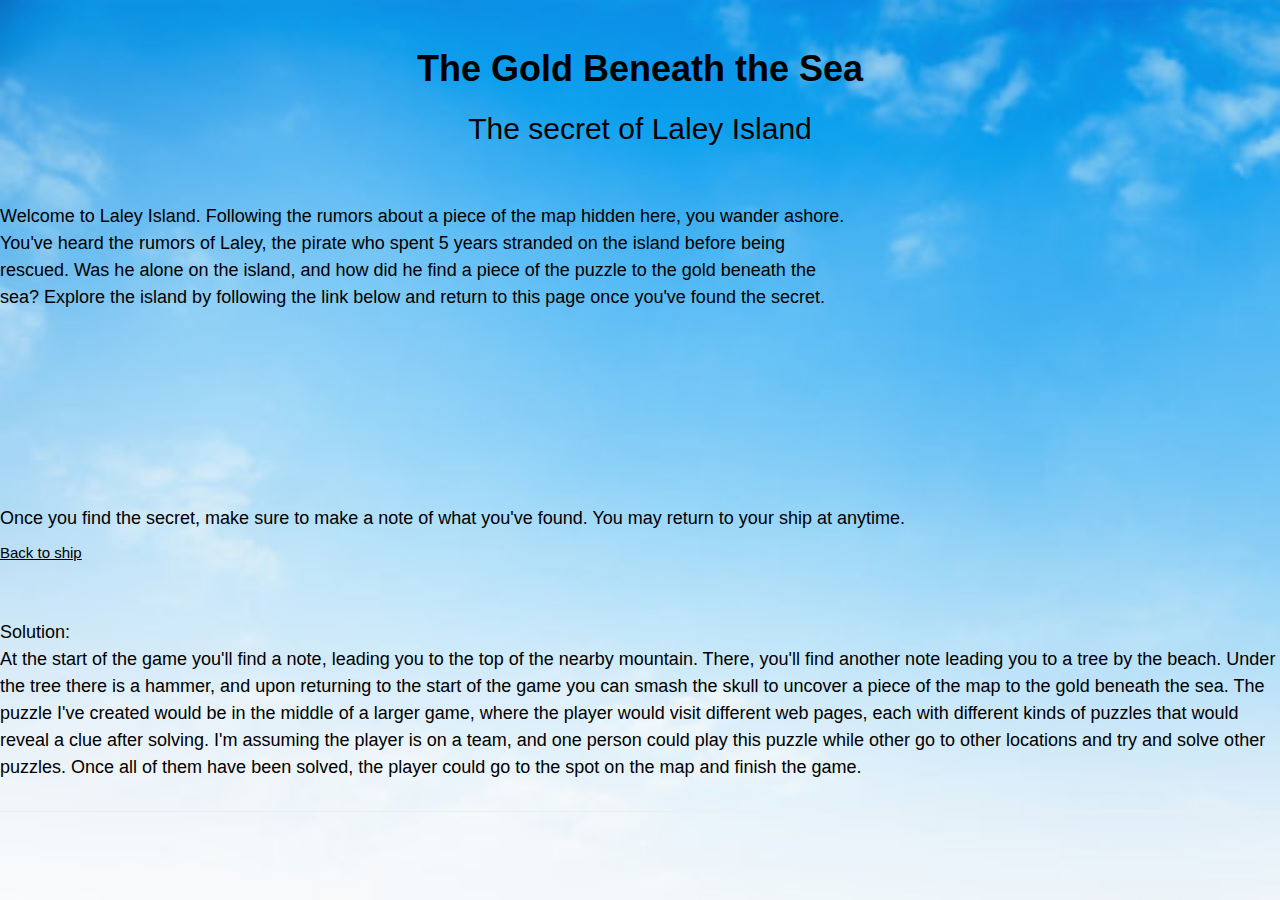
==== bundledesignproject.html @ 4ead4f48 "bundle project" ====
<!DOCTYPE html>
<html>
<head>
<title>The Gold Beneath the Sea</title>
<meta charset="UTF-8">
<meta name="viewport" content="width=device-width, initial-scale=1">
<link rel="stylesheet" href="https://www.w3schools.com/w3css/4/w3.css">
<link rel="stylesheet" href="https://fonts.googleapis.com/css?family=Raleway">
<style>
body,h1,h2,h3,h4,h5 {font-family: "Adamina", sans-serif}
</style>
</head>
<body class="w3-light-grey">

<div class="w3-content" style="max-width:1400px">
<style>
body{
  background-image: url('sky.jpg');
    background-repeat: no-repeat;
     background-attachment: fixed;
  background-size: cover;
}

</style>
<!-- Header -->
<header class="w3-container w3-center w3-padding-32"> 
  <h1><b>The Gold Beneath the Sea</b></h1>
  <h2>The secret of Laley Island </h2>
</header>



<div class="w3-row">


<div class="w3-col l8 s12">
 
  
  
     
      <h5> Welcome to Laley Island. Following the rumors about a piece of the map hidden here, you wander ashore. You've heard the rumors of Laley, the pirate who spent 5 years stranded on the island before being rescued. Was he alone on the island, and how did he find a piece of the puzzle to the gold beneath the sea? Explore the island by following the link below and return to this page once you've found the secret.</h5>
    </div>

  
      <iframe frameborder="0" src="https://itch.io/embed/1695015" width="552" height="167"><a href="https://juliadelmatto.itch.io/the-secret-of-laley-island">The Secret of Laley Island by Julia Del Matto</a></iframe>

<br>



<h5> Once you find the secret, make sure to make a note of what you've found. You may return to your ship at anytime.</h5>

<a href="url">Back to ship</a>
<br>
<br>
<br>



<h5> Solution: 
	<br>
	At the start of the game you'll find a note, leading you to the top of the nearby mountain. There, you'll find another note leading you to a tree by the beach. Under the tree there is a hammer, and upon returning to the start of the game you can smash the skull to uncover a piece of the map to the gold beneath the sea.

	The puzzle I've created would be in the middle of a larger game, where the player would visit different web pages, each with different kinds of puzzles that would reveal a clue after solving. I'm assuming the player is on a team, and one person could play this puzzle while other go to other locations and try and solve other puzzles. Once all of them have been solved, the player could go to the spot on the map and finish the game.
</h5>
        </div>
      </div>
    </div>

  </div>
  <hr>

  

</body>
</html>
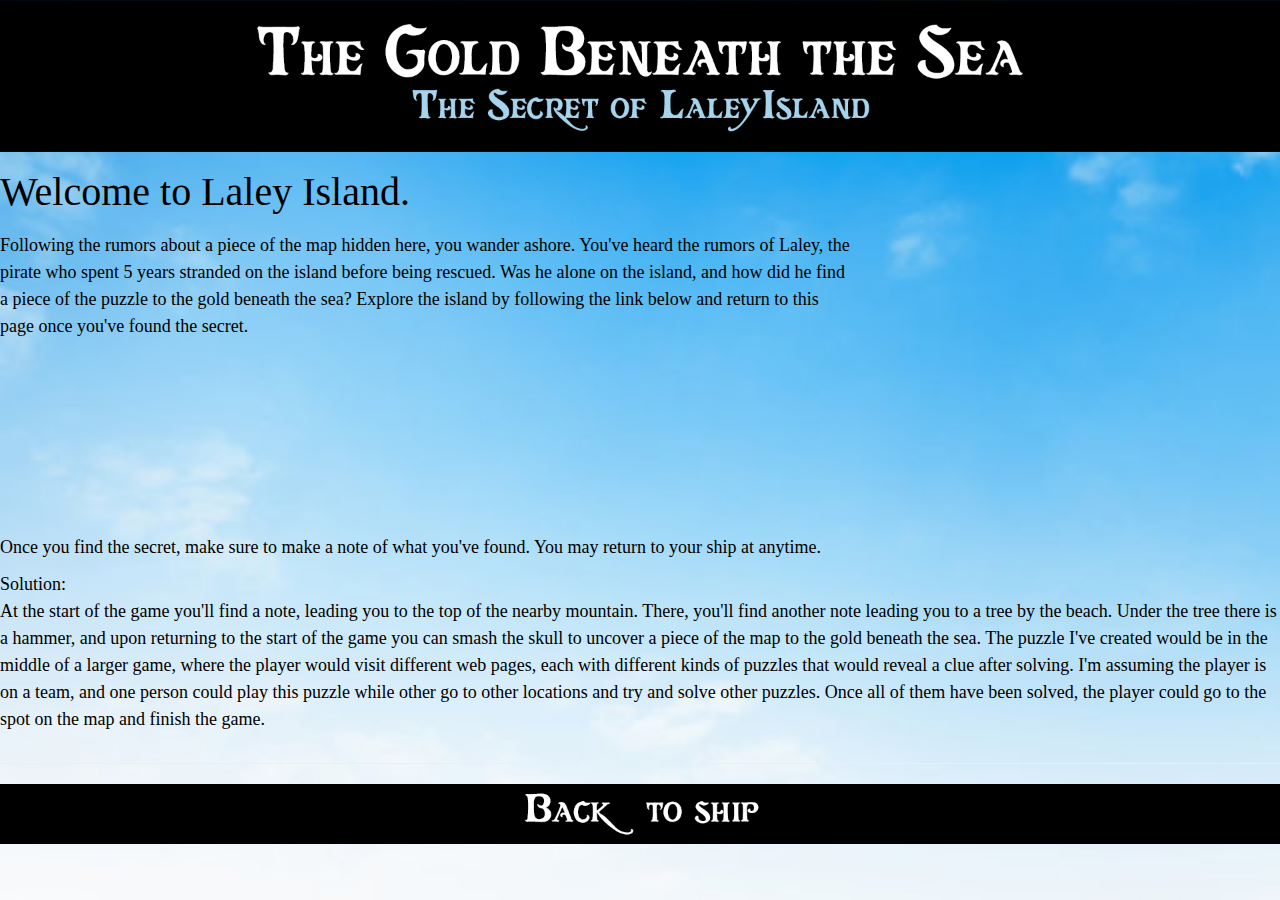
==== commit 860da408: "some changes" ====
--- a/bundledesignproject.html
+++ b/bundledesignproject.html
@@ -7,13 +7,21 @@
 <link rel="stylesheet" href="https://www.w3schools.com/w3css/4/w3.css">
 <link rel="stylesheet" href="https://fonts.googleapis.com/css?family=Raleway">
 <style>
-body,h1,h2,h3,h4,h5 {font-family: "Adamina", sans-serif}
+body,h1,h2,h3,h4,h5 { font-family: Georgia, serif;}
 </style>
 </head>
+
+<img src="laley.png" style="width: 100%;">
 <body class="w3-light-grey">
 
 <div class="w3-content" style="max-width:1400px">
 <style>
+	header{
+	
+		 background-color: black;
+   background-size: cover;
+	}
+
 body{
   background-image: url('sky.jpg');
     background-repeat: no-repeat;
@@ -23,10 +31,14 @@
 
 </style>
 <!-- Header -->
-<header class="w3-container w3-center w3-padding-32"> 
-  <h1><b>The Gold Beneath the Sea</b></h1>
-  <h2>The secret of Laley Island </h2>
+<!-- <header class="w3-container w3-center w3-padding-32">  -->
+	<header>
+  <!-- <h1 style="color:white;"><b>The Gold Beneath the Sea: The Secret of Laley Island</b></h1> -->
+
+  	<!-- <h2>The secret of Laley Island </h2></h1> -->
+ 
 </header>
+<!-- </header> -->
 
 
 
@@ -36,9 +48,10 @@
 <div class="w3-col l8 s12">
  
   
-  
+
      
-      <h5> Welcome to Laley Island. Following the rumors about a piece of the map hidden here, you wander ashore. You've heard the rumors of Laley, the pirate who spent 5 years stranded on the island before being rescued. Was he alone on the island, and how did he find a piece of the puzzle to the gold beneath the sea? Explore the island by following the link below and return to this page once you've found the secret.</h5>
+      <h5 style="font-size: 40px"> Welcome to Laley Island. <h5>
+      Following the rumors about a piece of the map hidden here, you wander ashore. You've heard the rumors of Laley, the pirate who spent 5 years stranded on the island before being rescued. Was he alone on the island, and how did he find a piece of the puzzle to the gold beneath the sea? Explore the island by following the link below and return to this page once you've found the secret.</h5>
     </div>
 
   
@@ -49,12 +62,6 @@
 
 
 <h5> Once you find the secret, make sure to make a note of what you've found. You may return to your ship at anytime.</h5>
-
-<a href="url">Back to ship</a>
-<br>
-<br>
-<br>
-
 
 
 <h5> Solution: 
@@ -71,6 +78,6 @@
   <hr>
 
   
-
+<img src="ship.png" style="width: 100%;">
 </body>
 </html>
